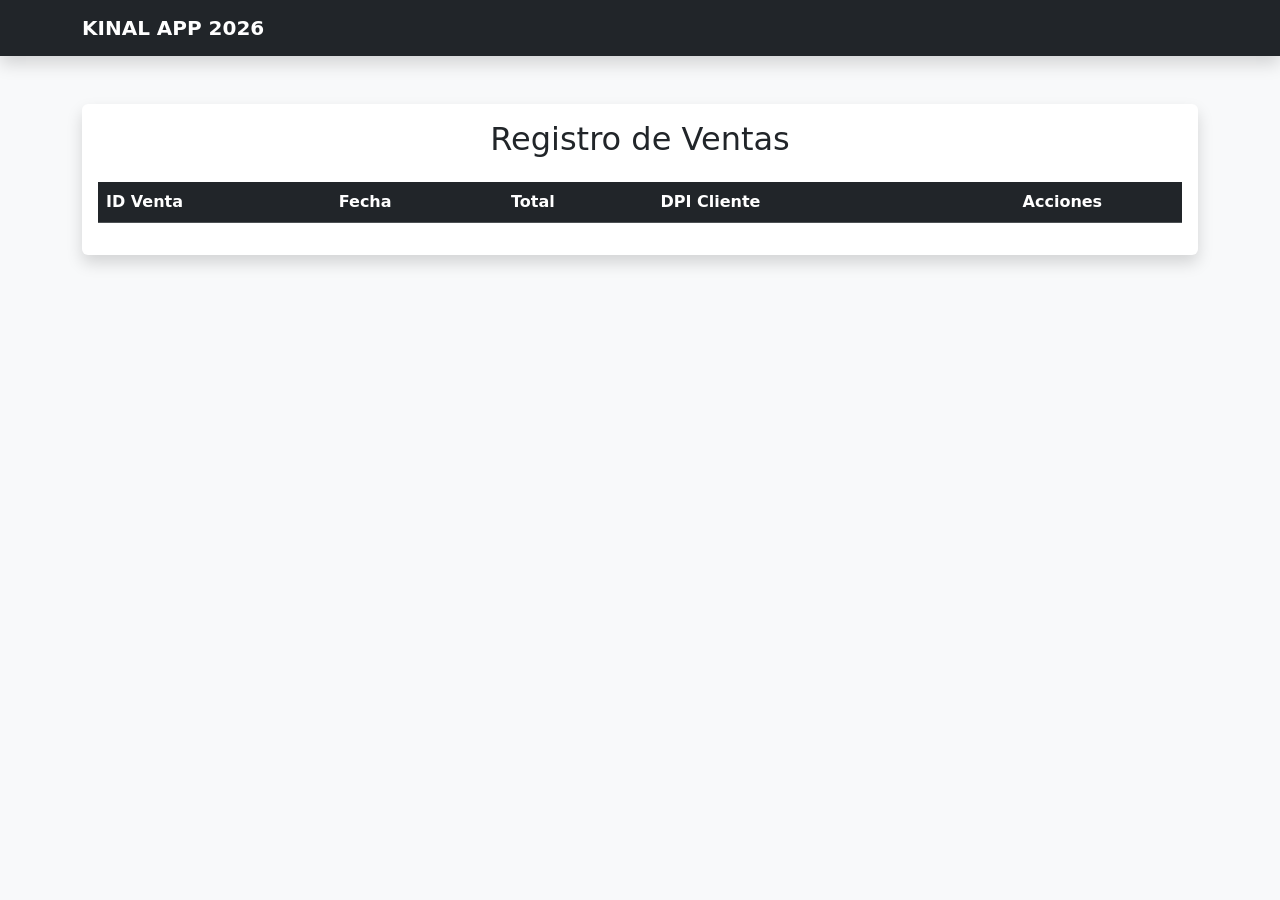
==== src/main/resources/static/index.html @ 833f94de "feat: tabla dinamica y consumo de api ventas desde carpeta correcta" ====
<!DOCTYPE html>
<html lang="es">
<head>
    <meta charset="UTF-8">
    <meta name="viewport" content="width=device-width, initial-scale=1.0">
    <title>KinalApp - Julian Jax</title>
    <link href="https://cdn.jsdelivr.net/npm/bootstrap@5.3.0/dist/css/bootstrap.min.css" rel="stylesheet">
</head>
<body class="bg-light">

<nav class="navbar navbar-expand-lg navbar-dark bg-dark shadow">
    <div class="container">
        <a class="navbar-brand fw-bold" href="#">KINAL APP 2026</a>
    </div>
</nav>

<div class="container mt-5">
    <div class="card shadow border-0">
        <div class="card-body">
            <h2 class="card-title text-center mb-4">Registro de Ventas</h2>

            <div class="table-responsive">
                <table class="table table-hover align-middle">
                    <thead class="table-dark">
                    <tr>
                        <th>ID Venta</th>
                        <th>Fecha</th>
                        <th>Total</th>
                        <th>DPI Cliente</th>
                        <th class="text-center">Acciones</th>
                    </tr>
                    </thead>
                    <tbody id="cuerpo-tabla-ventas">
                    </tbody>
                </table>
            </div>
        </div>
    </div>
</div>

<script src="https://cdn.jsdelivr.net/npm/bootstrap@5.3.0/dist/js/bootstrap.bundle.min.js"></script>
<script src="js/app.js"></script>
</body>
</html>
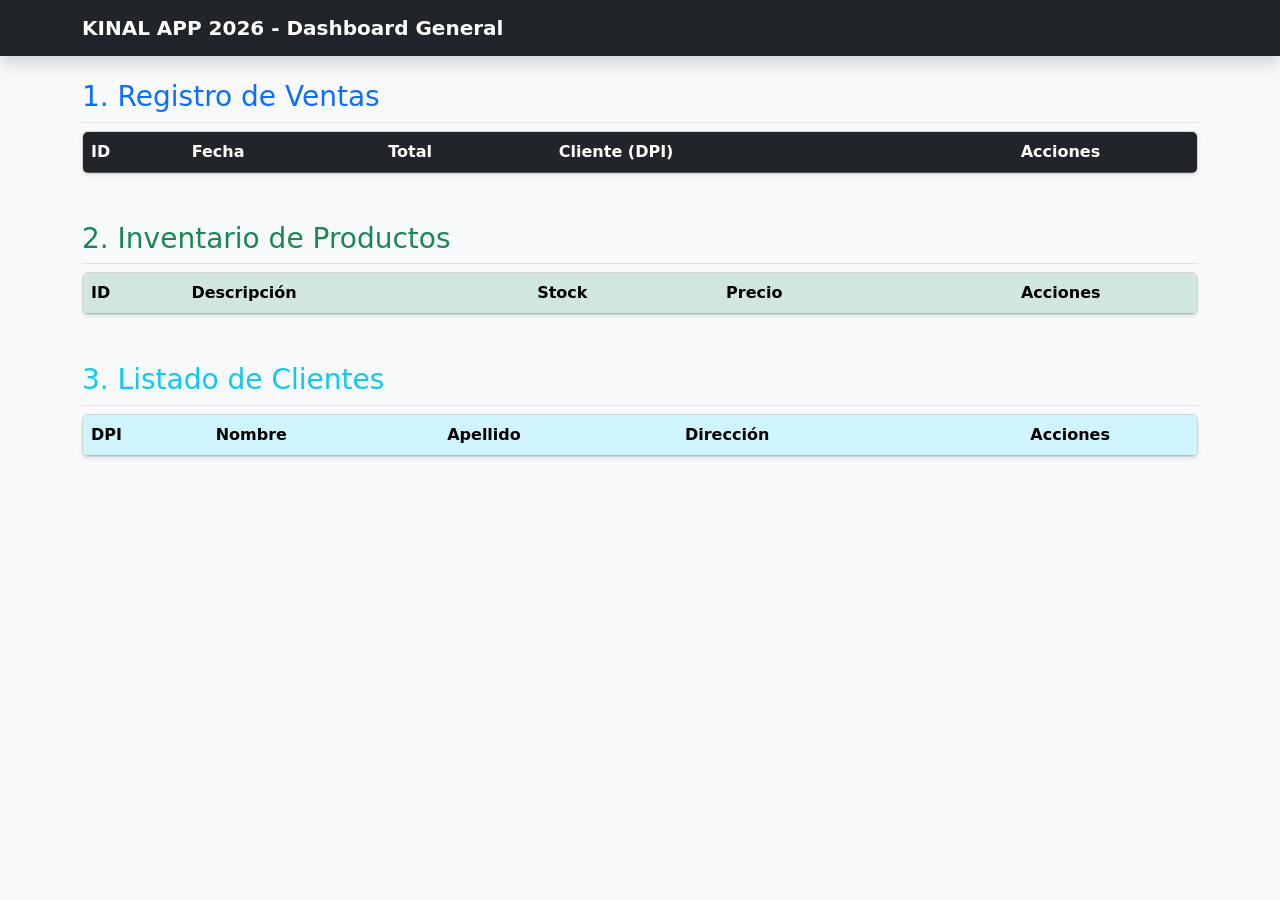
==== commit 2212f899: "feat: dashboard unificado con tablas de ventas, productos y clientes" ====
--- a/src/main/resources/static/index.html
+++ b/src/main/resources/static/index.html
@@ -3,42 +3,59 @@
 <head>
     <meta charset="UTF-8">
     <meta name="viewport" content="width=device-width, initial-scale=1.0">
-    <title>KinalApp - Julian Jax</title>
+    <title>KinalApp - Julian Jax (Full Dashboard)</title>
     <link href="https://cdn.jsdelivr.net/npm/bootstrap@5.3.0/dist/css/bootstrap.min.css" rel="stylesheet">
 </head>
 <body class="bg-light">
 
-<nav class="navbar navbar-expand-lg navbar-dark bg-dark shadow">
+<nav class="navbar navbar-dark bg-dark sticky-top shadow">
     <div class="container">
-        <a class="navbar-brand fw-bold" href="#">KINAL APP 2026</a>
+        <a class="navbar-brand fw-bold" href="#">KINAL APP 2026 - Dashboard General</a>
     </div>
 </nav>
 
-<div class="container mt-5">
-    <div class="card shadow border-0">
-        <div class="card-body">
-            <h2 class="card-title text-center mb-4">Registro de Ventas</h2>
+<div class="container mt-4 pb-5">
 
-            <div class="table-responsive">
-                <table class="table table-hover align-middle">
-                    <thead class="table-dark">
-                    <tr>
-                        <th>ID Venta</th>
-                        <th>Fecha</th>
-                        <th>Total</th>
-                        <th>DPI Cliente</th>
-                        <th class="text-center">Acciones</th>
-                    </tr>
-                    </thead>
-                    <tbody id="cuerpo-tabla-ventas">
-                    </tbody>
-                </table>
-            </div>
+    <section class="mb-5">
+        <h3 class="text-primary border-bottom pb-2">1. Registro de Ventas</h3>
+        <div class="table-responsive card shadow-sm">
+            <table class="table table-hover m-0">
+                <thead class="table-dark">
+                <tr><th>ID</th><th>Fecha</th><th>Total</th><th>Cliente (DPI)</th><th class="text-center">Acciones</th></tr>
+                </thead>
+                <tbody id="cuerpo-tabla-ventas"></tbody>
+            </table>
         </div>
-    </div>
+    </section>
+
+    <section class="mb-5">
+        <h3 class="text-success border-bottom pb-2">2. Inventario de Productos</h3>
+        <div class="table-responsive card shadow-sm">
+            <table class="table table-hover m-0">
+                <thead class="table-success text-dark">
+                <tr><th>ID</th><th>Descripción</th><th>Stock</th><th>Precio</th><th class="text-center">Acciones</th></tr>
+                </thead>
+                <tbody id="cuerpo-tabla-productos"></tbody>
+            </table>
+        </div>
+    </section>
+
+    <section class="mb-5">
+        <h3 class="text-info border-bottom pb-2">3. Listado de Clientes</h3>
+        <div class="table-responsive card shadow-sm">
+            <table class="table table-hover m-0">
+                <thead class="table-info text-dark">
+                <tr><th>DPI</th><th>Nombre</th><th>Apellido</th><th>Dirección</th><th class="text-center">Acciones</th></tr>
+                </thead>
+                <tbody id="cuerpo-tabla-clientes"></tbody>
+            </table>
+        </div>
+    </section>
+
 </div>
 
-<script src="https://cdn.jsdelivr.net/npm/bootstrap@5.3.0/dist/js/bootstrap.bundle.min.js"></script>
 <script src="js/app.js"></script>
+<script src="js/productos.js"></script>
+<script src="js/clientes.js"></script>
 </body>
 </html>
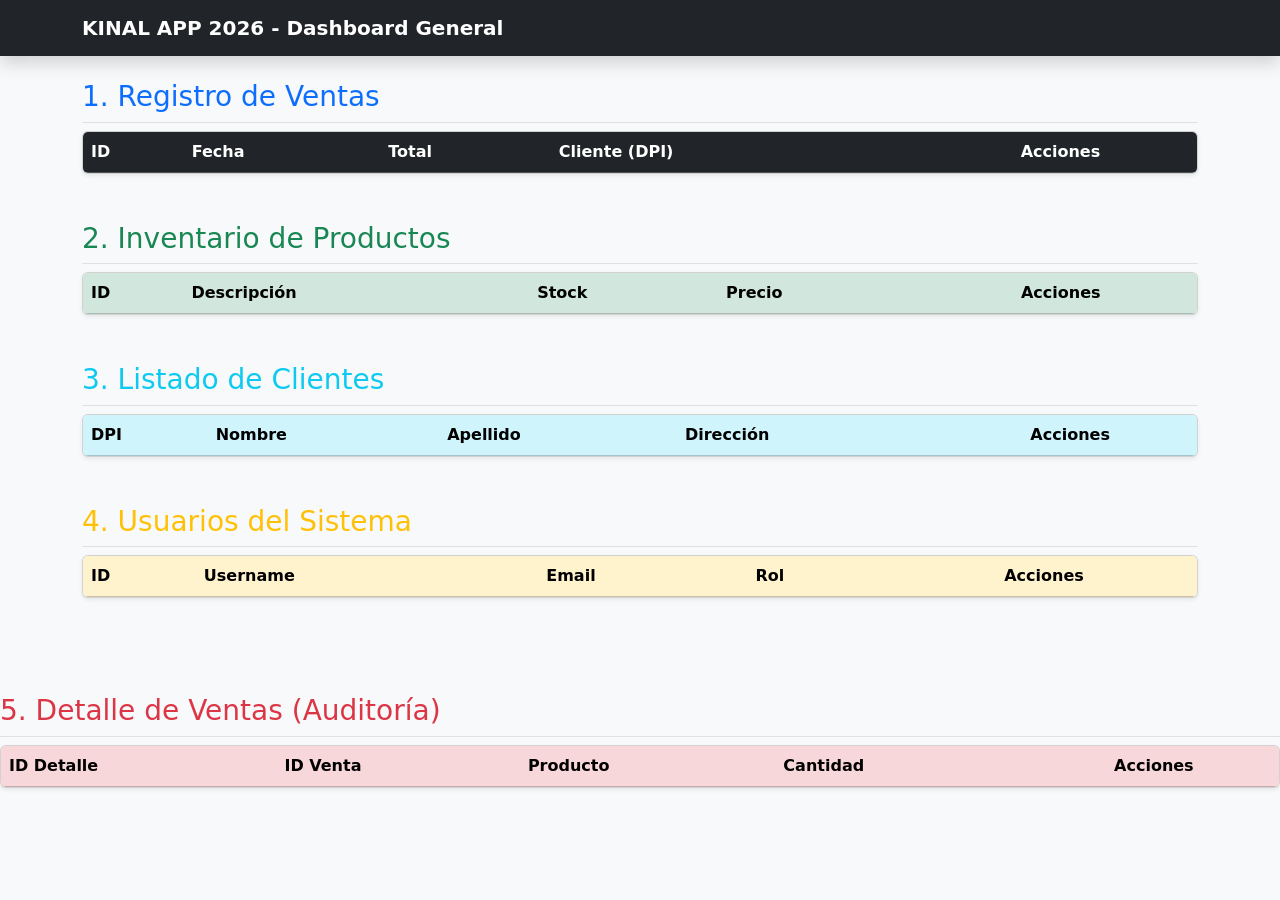
==== commit dc57b65f: "feat: dashboard completo con las 5 entidades funcionando" ====
--- a/src/main/resources/static/index.html
+++ b/src/main/resources/static/index.html
@@ -52,10 +52,37 @@
         </div>
     </section>
 
+    <section class="mb-5">
+        <h3 class="text-warning border-bottom pb-2">4. Usuarios del Sistema</h3>
+        <div class="table-responsive card shadow-sm">
+            <table class="table table-hover m-0">
+                <thead class="table-warning text-dark">
+                <tr><th>ID</th><th>Username</th><th>Email</th><th>Rol</th><th class="text-center">Acciones</th></tr>
+                </thead>
+                <tbody id="cuerpo-tabla-usuarios"></tbody>
+            </table>
+        </div>
+    </section>
+
 </div>
+
+<section class="mb-5">
+    <h3 class="text-danger border-bottom pb-2">5. Detalle de Ventas (Auditoría)</h3>
+    <div class="table-responsive card shadow-sm">
+        <table class="table table-hover m-0">
+            <thead class="table-danger text-dark">
+            <tr><th>ID Detalle</th><th>ID Venta</th><th>Producto</th><th>Cantidad</th><th class="text-center">Acciones</th></tr>
+            </thead>
+            <tbody id="cuerpo-tabla-detalles"></tbody>
+        </table>
+    </div>
+</section>
 
 <script src="js/app.js"></script>
 <script src="js/productos.js"></script>
 <script src="js/clientes.js"></script>
+<script src="js/usuarios.js"></script>
+<script src="js/detalles.js"></script>
 </body>
-</html>+</html>
+
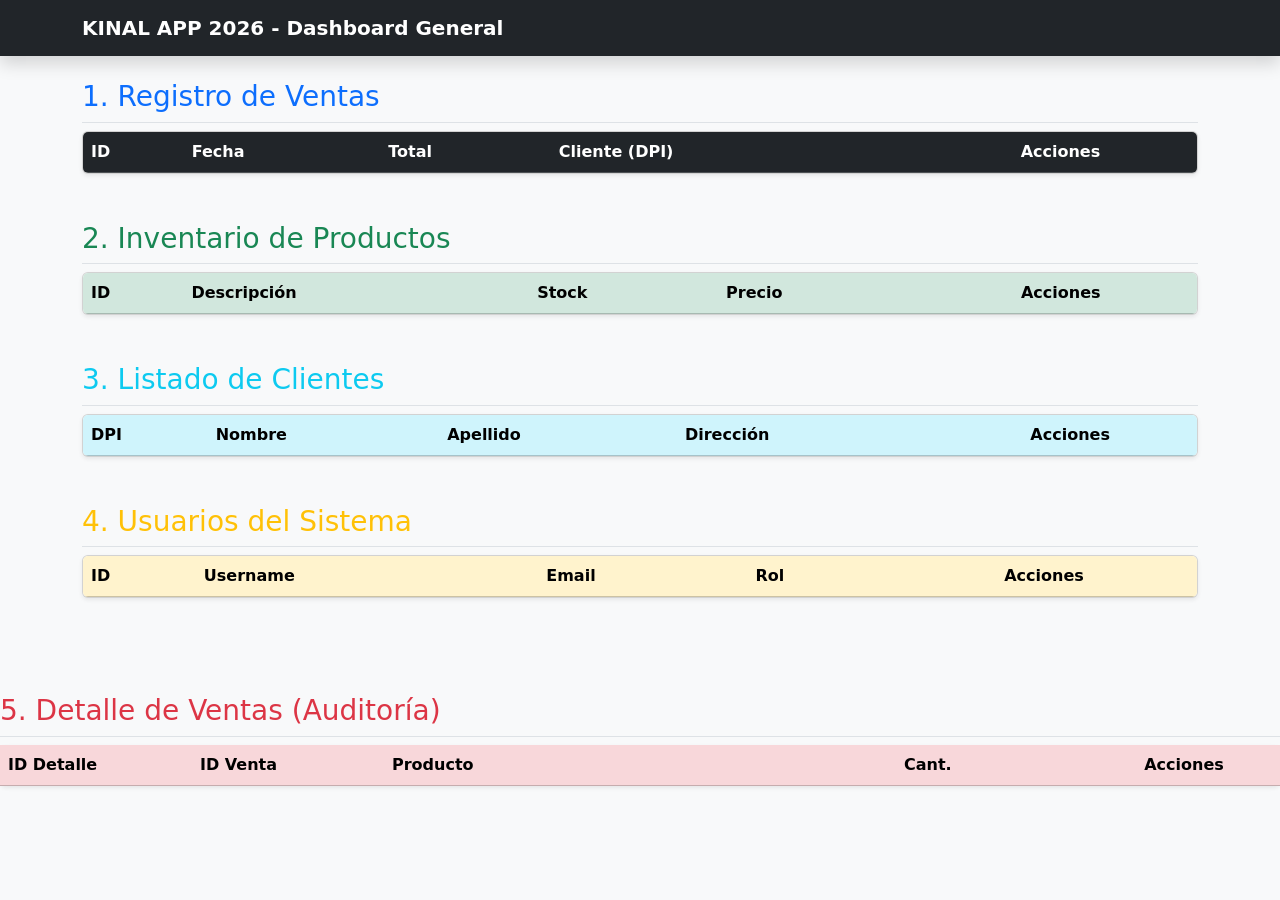
==== commit 868c6b74: "style: ajuste de ancho en tabla detalle venta y finalizacion de dashboard" ====
--- a/src/main/resources/static/index.html
+++ b/src/main/resources/static/index.html
@@ -68,13 +68,22 @@
 
 <section class="mb-5">
     <h3 class="text-danger border-bottom pb-2">5. Detalle de Ventas (Auditoría)</h3>
-    <div class="table-responsive card shadow-sm">
-        <table class="table table-hover m-0">
-            <thead class="table-danger text-dark">
-            <tr><th>ID Detalle</th><th>ID Venta</th><th>Producto</th><th>Cantidad</th><th class="text-center">Acciones</th></tr>
-            </thead>
-            <tbody id="cuerpo-tabla-detalles"></tbody>
-        </table>
+    <div class="card shadow-sm border-0">
+        <div class="table-responsive">
+            <table class="table table-hover align-middle m-0">
+                <thead class="table-danger text-dark">
+                <tr>
+                    <th style="width: 15%">ID Detalle</th>
+                    <th style="width: 15%">ID Venta</th>
+                    <th style="width: 40%">Producto</th>
+                    <th style="width: 15%">Cant.</th>
+                    <th style="width: 15%" class="text-center">Acciones</th>
+                </tr>
+                </thead>
+                <tbody id="cuerpo-tabla-detalles">
+                </tbody>
+            </table>
+        </div>
     </div>
 </section>
 
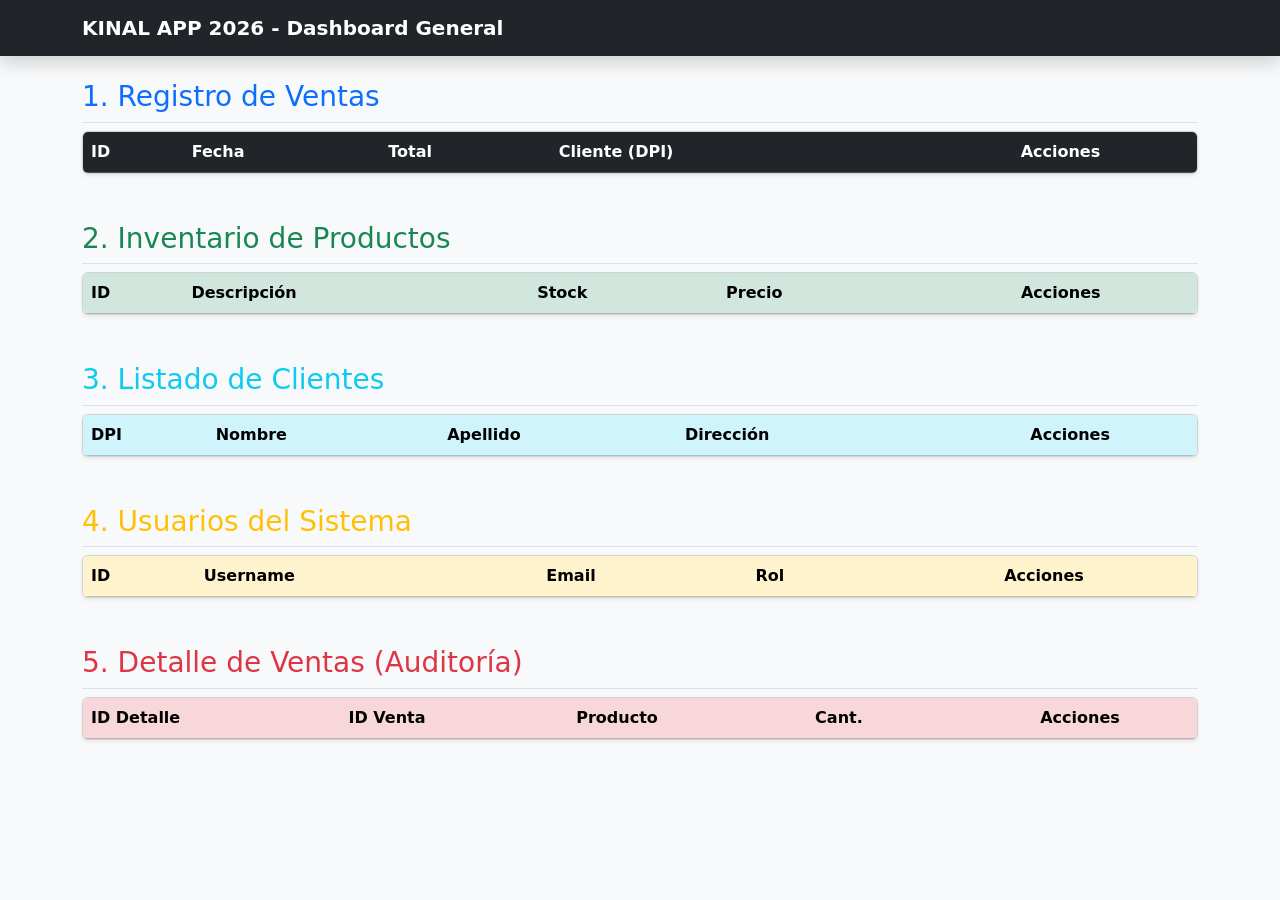
==== commit 6320f5f3: "style: corregido ancho de tabla 5 y movido al container" ====
--- a/src/main/resources/static/index.html
+++ b/src/main/resources/static/index.html
@@ -15,7 +15,6 @@
 </nav>
 
 <div class="container mt-4 pb-5">
-
     <section class="mb-5">
         <h3 class="text-primary border-bottom pb-2">1. Registro de Ventas</h3>
         <div class="table-responsive card shadow-sm">
@@ -64,28 +63,24 @@
         </div>
     </section>
 
-</div>
-
-<section class="mb-5">
-    <h3 class="text-danger border-bottom pb-2">5. Detalle de Ventas (Auditoría)</h3>
-    <div class="card shadow-sm border-0">
-        <div class="table-responsive">
+    <section class="mb-5">
+        <h3 class="text-danger border-bottom pb-2">5. Detalle de Ventas (Auditoría)</h3>
+        <div class="table-responsive card shadow-sm">
             <table class="table table-hover align-middle m-0">
                 <thead class="table-danger text-dark">
                 <tr>
-                    <th style="width: 15%">ID Detalle</th>
-                    <th style="width: 15%">ID Venta</th>
-                    <th style="width: 40%">Producto</th>
-                    <th style="width: 15%">Cant.</th>
-                    <th style="width: 15%" class="text-center">Acciones</th>
+                    <th>ID Detalle</th>
+                    <th>ID Venta</th>
+                    <th>Producto</th>
+                    <th>Cant.</th>
+                    <th class="text-center">Acciones</th>
                 </tr>
                 </thead>
-                <tbody id="cuerpo-tabla-detalles">
-                </tbody>
+                <tbody id="cuerpo-tabla-detalles"></tbody>
             </table>
         </div>
-    </div>
-</section>
+    </section>
+</div>
 
 <script src="js/app.js"></script>
 <script src="js/productos.js"></script>
@@ -93,5 +88,4 @@
 <script src="js/usuarios.js"></script>
 <script src="js/detalles.js"></script>
 </body>
-</html>
-
+</html>
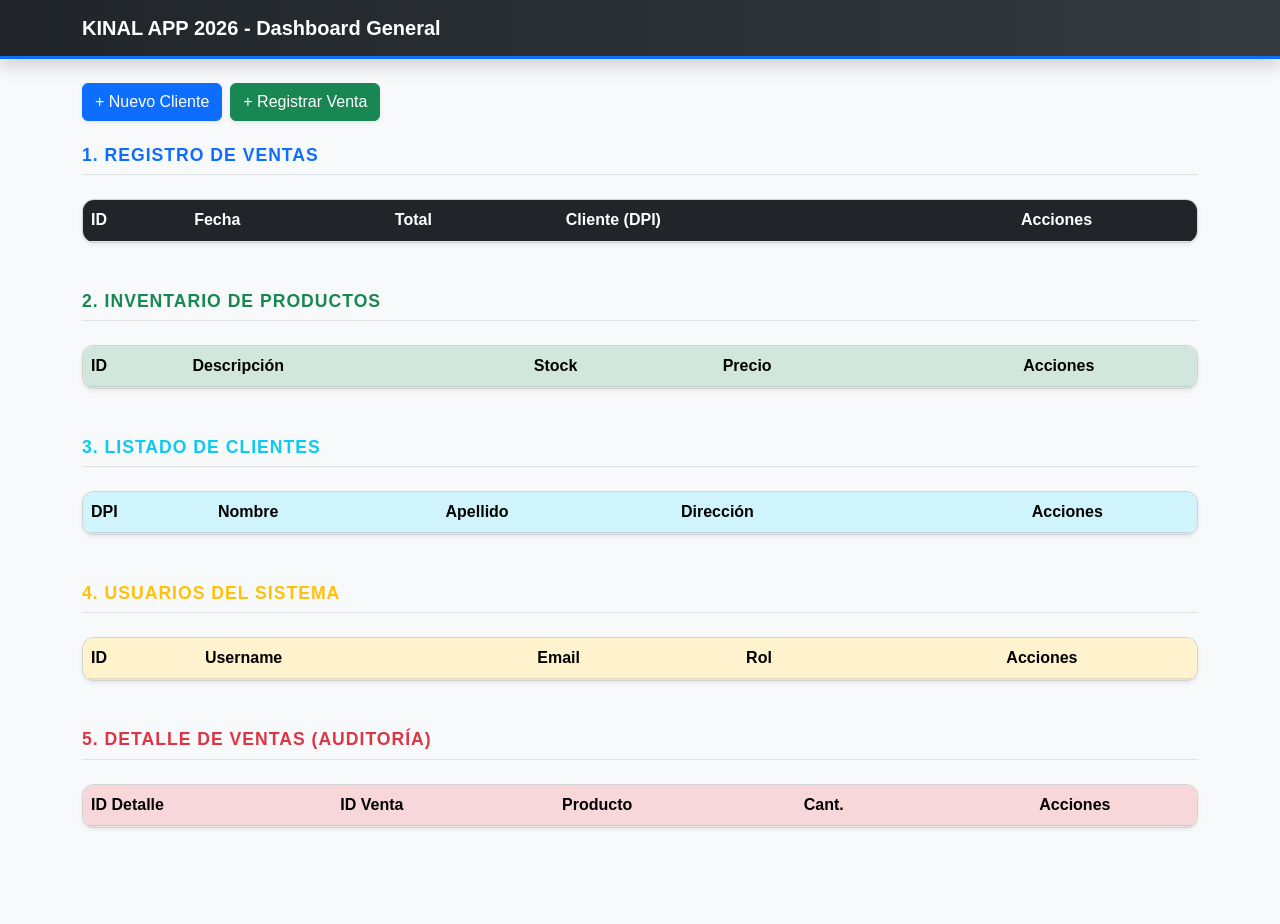
==== commit f9f8ec48: "fix: corregido mapeo de columnas y convenciones en Entity Cliente" ====
--- a/src/main/resources/static/index.html
+++ b/src/main/resources/static/index.html
@@ -5,16 +5,27 @@
     <meta name="viewport" content="width=device-width, initial-scale=1.0">
     <title>KinalApp - Julian Jax (Full Dashboard)</title>
     <link href="https://cdn.jsdelivr.net/npm/bootstrap@5.3.0/dist/css/bootstrap.min.css" rel="stylesheet">
+    <link rel="stylesheet" href="css/style.css">
 </head>
 <body class="bg-light">
 
-<nav class="navbar navbar-dark bg-dark sticky-top shadow">
+<nav class="navbar navbar-dark bg-dark sticky-top shadow mb-4">
     <div class="container">
         <a class="navbar-brand fw-bold" href="#">KINAL APP 2026 - Dashboard General</a>
     </div>
 </nav>
 
-<div class="container mt-4 pb-5">
+<div class="container pb-5">
+
+    <div class="d-flex gap-2 mb-4">
+        <button class="btn btn-primary shadow-sm" data-bs-toggle="modal" data-bs-target="#modalCliente">
+            + Nuevo Cliente
+        </button>
+        <button class="btn btn-success shadow-sm" data-bs-toggle="modal" data-bs-target="#modalVenta">
+            + Registrar Venta
+        </button>
+    </div>
+
     <section class="mb-5">
         <h3 class="text-primary border-bottom pb-2">1. Registro de Ventas</h3>
         <div class="table-responsive card shadow-sm">
@@ -68,13 +79,7 @@
         <div class="table-responsive card shadow-sm">
             <table class="table table-hover align-middle m-0">
                 <thead class="table-danger text-dark">
-                <tr>
-                    <th>ID Detalle</th>
-                    <th>ID Venta</th>
-                    <th>Producto</th>
-                    <th>Cant.</th>
-                    <th class="text-center">Acciones</th>
-                </tr>
+                <tr><th>ID Detalle</th><th>ID Venta</th><th>Producto</th><th>Cant.</th><th class="text-center">Acciones</th></tr>
                 </thead>
                 <tbody id="cuerpo-tabla-detalles"></tbody>
             </table>
@@ -82,6 +87,40 @@
     </section>
 </div>
 
+<div class="modal fade" id="modalCliente" tabindex="-1">
+    <div class="modal-dialog">
+        <div class="modal-content border-0 shadow">
+            <div class="modal-header bg-primary text-white">
+                <h5 class="modal-title fw-bold">Agregar Nuevo Cliente</h5>
+                <button type="button" class="btn-close btn-close-white" data-bs-dismiss="modal"></button>
+            </div>
+            <div class="modal-body p-4">
+                <div class="mb-3">
+                    <label class="form-label fw-bold">DPI</label>
+                    <input type="text" id="dpi" class="form-control" placeholder="Ej: 1234567890101">
+                </div>
+                <div class="mb-3">
+                    <label class="form-label fw-bold">Nombre</label>
+                    <input type="text" id="nom" class="form-control" placeholder="Nombre del cliente">
+                </div>
+                <div class="mb-3">
+                    <label class="form-label fw-bold">Apellido</label>
+                    <input type="text" id="ape" class="form-control" placeholder="Apellido del cliente">
+                </div>
+                <div class="mb-3">
+                    <label class="form-label fw-bold">Dirección</label>
+                    <input type="text" id="dir" class="form-control" placeholder="Dirección completa">
+                </div>
+            </div>
+            <div class="modal-footer bg-light">
+                <button class="btn btn-secondary" data-bs-dismiss="modal">Cancelar</button>
+                <button class="btn btn-primary" onclick="guardarCliente()">Guardar Cliente</button>
+            </div>
+        </div>
+    </div>
+</div>
+
+<script src="https://cdn.jsdelivr.net/npm/bootstrap@5.3.0/dist/js/bootstrap.bundle.min.js"></script>
 <script src="js/app.js"></script>
 <script src="js/productos.js"></script>
 <script src="js/clientes.js"></script>
--- a/src/main/resources/static/css/style.css
+++ b/src/main/resources/static/css/style.css
@@ -0,0 +1,42 @@
+:root {
+    --kinal-dark: #212529;
+    --kinal-blue: #0d6efd;
+}
+
+body {
+    background-color: #f8f9fa;
+    font-family: 'Segoe UI', Tahoma, Geneva, Verdana, sans-serif;
+}
+
+.navbar {
+    background: linear-gradient(90deg, #212529 0%, #343a40 100%);
+    border-bottom: 3px solid var(--kinal-blue);
+}
+
+.card {
+    border-radius: 12px;
+    overflow: hidden;
+    transition: transform 0.2s;
+}
+
+.card:hover {
+    transform: translateY(-5px);
+}
+
+h3 {
+    font-weight: 700;
+    margin-bottom: 1.5rem;
+    text-transform: uppercase;
+    font-size: 1.1rem;
+    letter-spacing: 1px;
+}
+
+.table thead {
+    border-bottom: 2px solid rgba(0,0,0,0.1);
+}
+
+/* Para que la tabla 5 no se mire tan kilométrica */
+.table-responsive {
+    max-height: 400px;
+    overflow-y: auto;
+}
